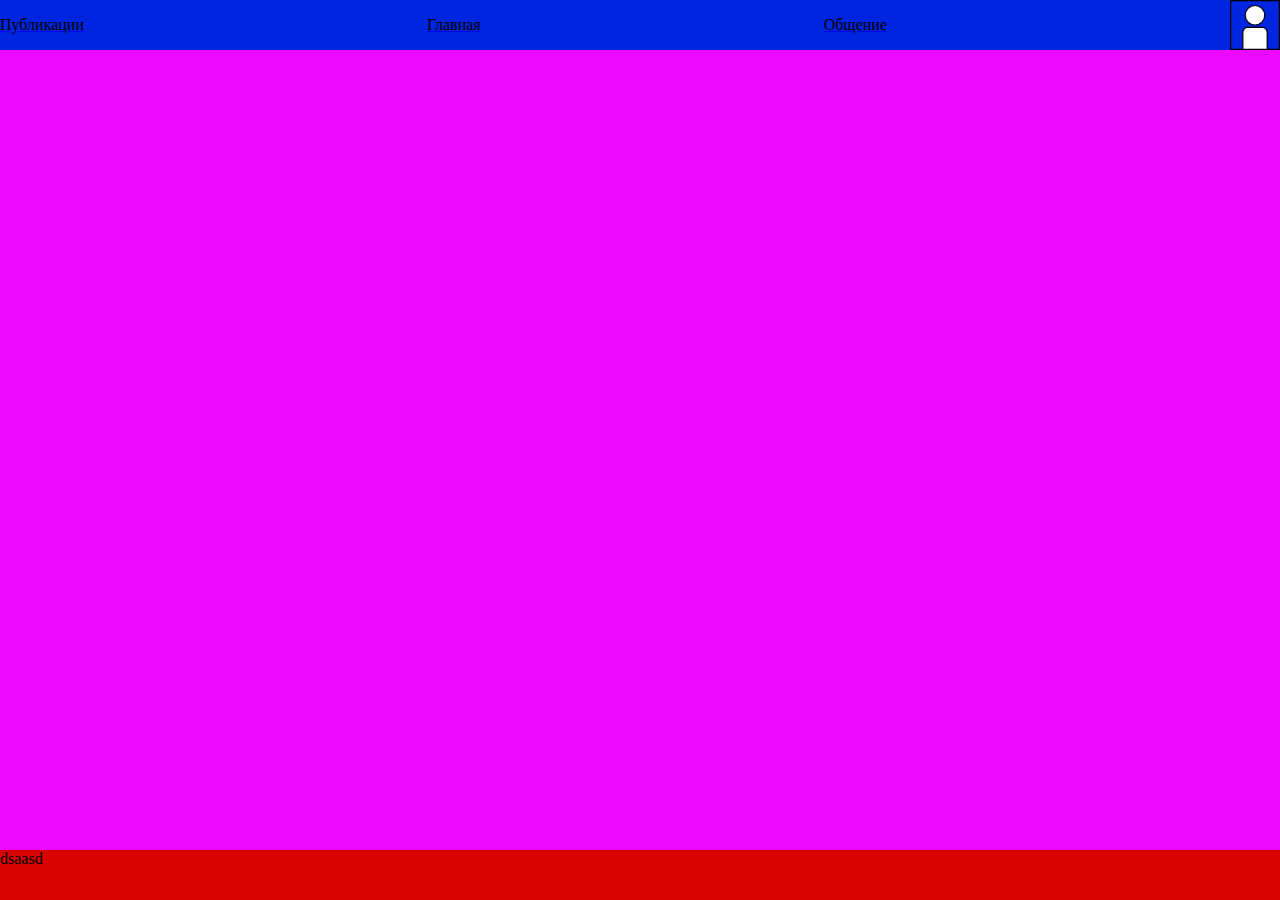
==== src/account.html @ 9a1415e7 "account and chat pages added" ====
<!DOCTYPE html>
<html lang="en">
    <!-- head -->
    <head class="template head">
        <!-- PUT HEAD HERE -->
    </head>
    <!-- head - end -->


    <!-- body -->
    <body>


        <!-- header -->
        <header class="template header"></header>
        <!-- header - end -->


        <!-- content -->
        <article class="content">
            <!-- PUT CONTENT HERE -->
        </article>
        <!-- content - end -->


        <!-- footer -->
        <footer class="template footer"></footer>
        <!-- footer - end -->


    </body>
    <!-- body - end -->

    
    <!-- scripts -->
    <script src="./jquery-3.7.1.min.js"></script>
    <script src="./template-loader.js"></script>
    <!-- scripts - end -->
</html>
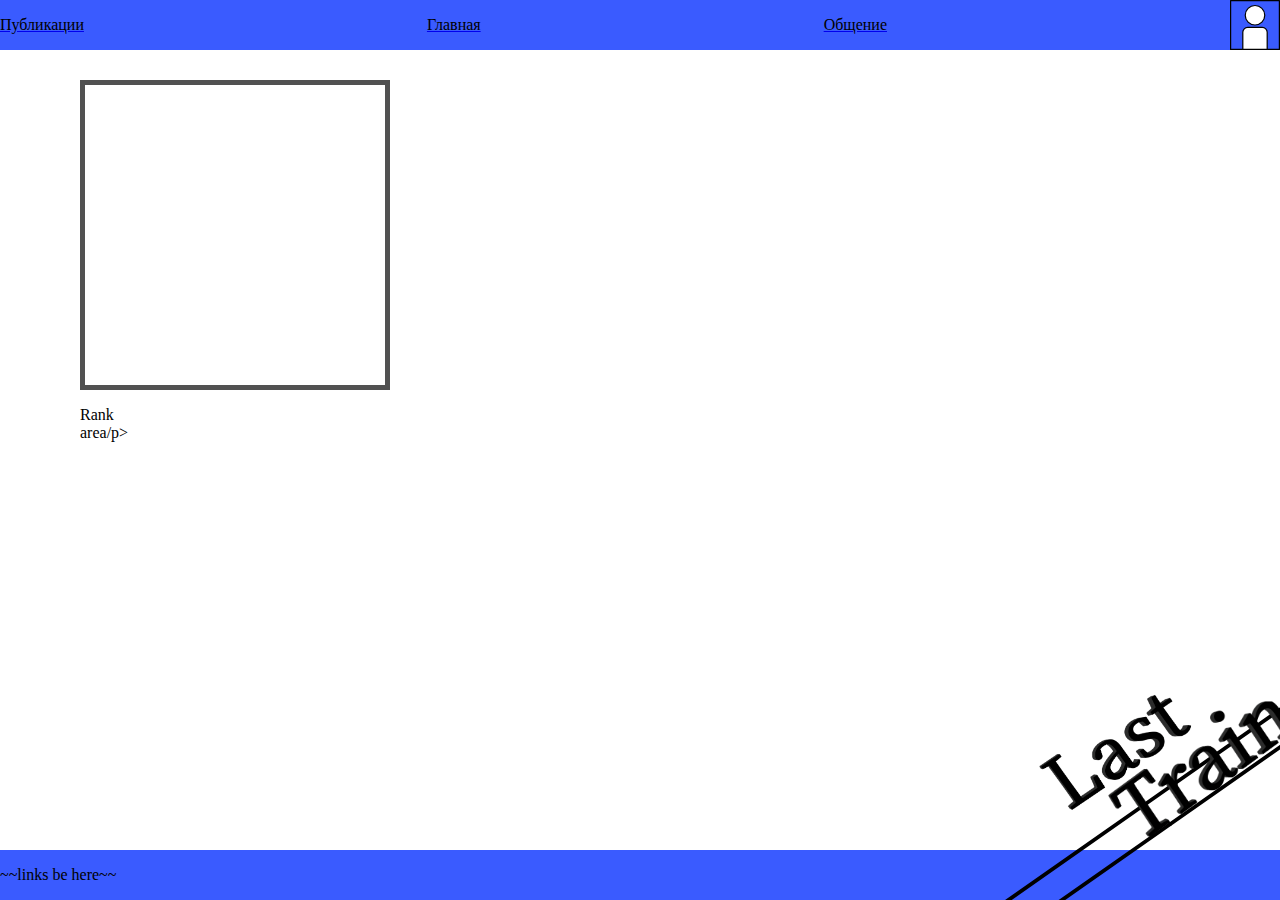
==== commit 1aabeacc: "acads" ====
--- a/src/account.html
+++ b/src/account.html
@@ -19,6 +19,17 @@
         <!-- content -->
         <article class="content">
             <!-- PUT CONTENT HERE -->
+            <div class="accaunt-area">
+                <div class="wrapper">
+                    <div class="profile-pic-area">
+                        <img src="" alt="profile picture">
+                    </div>
+                </div>
+                <div class="rank-position">
+                    <p>Rank area/p>
+                </div>
+            </div>
+
         </article>
         <!-- content - end -->
 
@@ -31,10 +42,9 @@
     </body>
     <!-- body - end -->
 
-    
+
     <!-- scripts -->
     <script src="./jquery-3.7.1.min.js"></script>
     <script src="./template-loader.js"></script>
     <!-- scripts - end -->
 </html>
-
